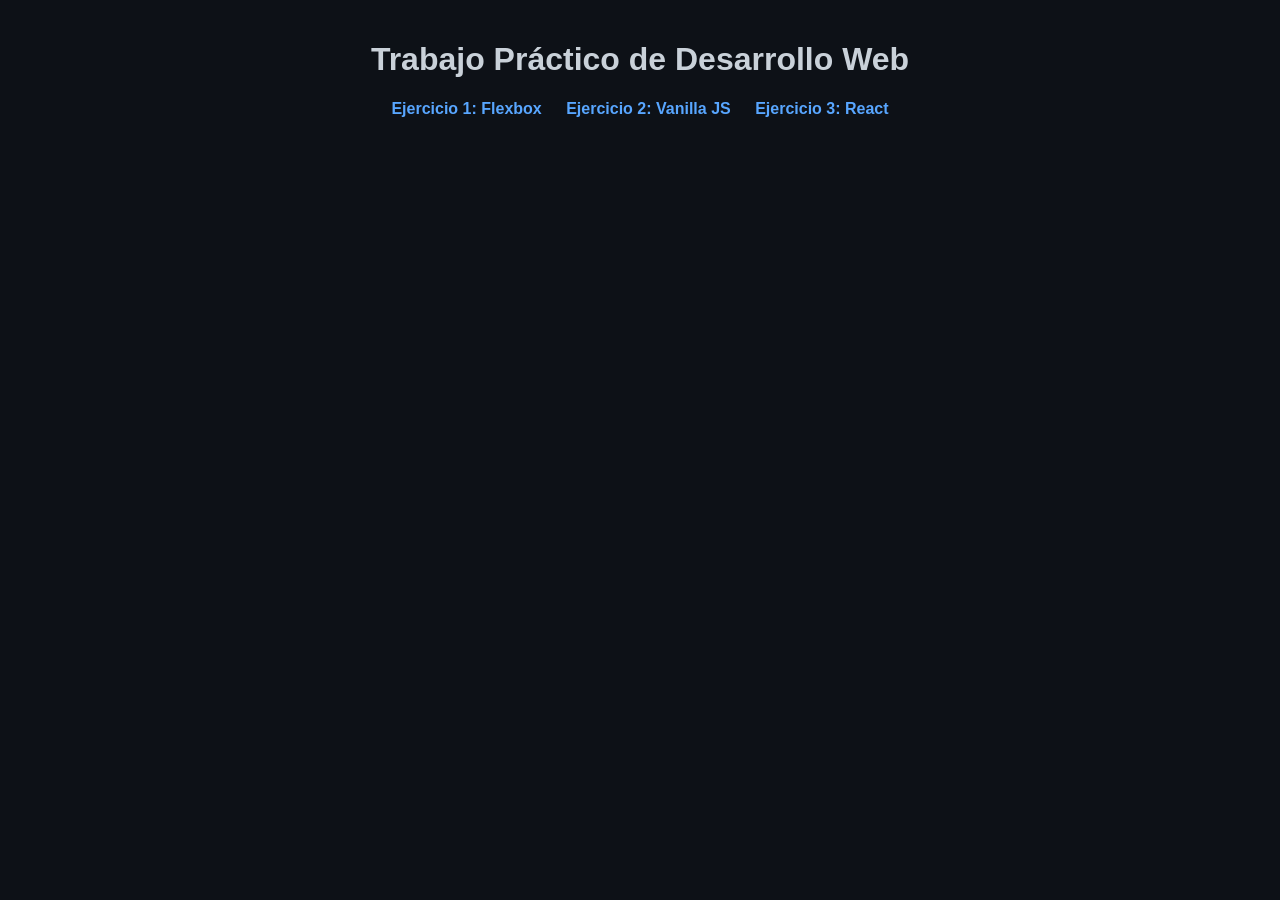
==== index.html @ a42b0d63 "Agregar archivos HTML y CSS iniciales para el proyecto de formularios dinámicos" ====
<!doctype html>
<html lang="es">
  <head>
    <meta charset="UTF-8" />
    <meta name="viewport" content="width=device-width, initial-scale=1.0" />
    <link rel="stylesheet" href="styles.css" />
    <title>Trabajo Práctico - Inicio</title>
  </head>
  <body>
    <h1>Trabajo Práctico de Desarrollo Web</h1>
    <nav>
      <a href="flexbox.html">Ejercicio 1: Flexbox</a>
      <a href="personas.html">Ejercicio 2: Vanilla JS</a>
      <a href="react.html">Ejercicio 3: React</a>
    </nav>
  </body>
</html>
---- styles.css ----
:root {
  --bg: #0d1117;
  --color-de-caja: #161b22;
  --text: #c9d1d9;
  --accent: #58a6ff;
  --hover: #21262d;
}

body {
  background-color: var(--bg);
  color: var(--text);
  font-family: Arial, sans-serif;
  max-width: 800px;
  margin: 0 auto; 
  padding: 20px;
  text-align: center; 
}

a {
  color: var(--accent);
  text-decoration: none;
  font-weight: bold;
  margin: 0 10px;
}
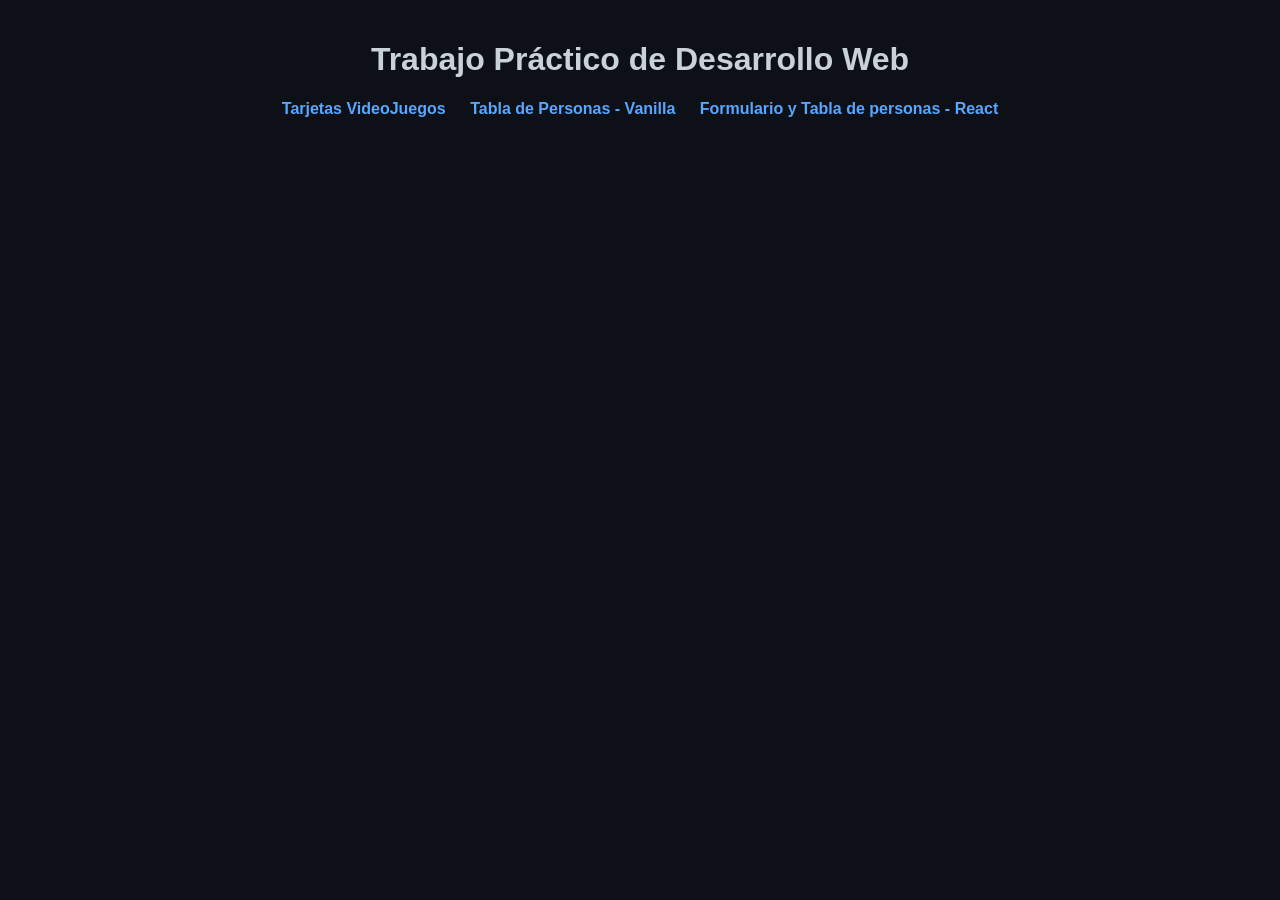
==== commit 7a538c72: "Actualizar enlaces de navegación en index.html para reflejar nombres más descriptivos" ====
--- a/index.html
+++ b/index.html
@@ -9,9 +9,9 @@
   <body>
     <h1>Trabajo Práctico de Desarrollo Web</h1>
     <nav>
-      <a href="flexbox.html">Ejercicio 1: Flexbox</a>
-      <a href="personas.html">Ejercicio 2: Vanilla JS</a>
-      <a href="react.html">Ejercicio 3: React</a>
+      <a href="flexbox.html">Tarjetas VideoJuegos</a>
+      <a href="personas.html">Tabla de Personas - Vanilla</a>
+      <a href="react.html">Formulario y Tabla de personas - React</a>
     </nav>
   </body>
 </html>
--- a/styles.css
+++ b/styles.css
@@ -4,6 +4,7 @@
   --text: #c9d1d9;
   --accent: #58a6ff;
   --hover: #21262d;
+  --danger: #f85149;
 }
 
 body {
@@ -22,3 +23,44 @@
   font-weight: bold;
   margin: 0 10px;
 }
+
+button {
+  background-color: var(--accent);
+  color: var(--bg);
+  border: none;
+  padding: 10px 15px; 
+  margin: 15px 5px;
+  font-weight: bold;
+  cursor: pointer;
+}
+
+.btn-danger {
+  background-color: var(--danger);
+  color: white;
+}
+
+.flex-container {
+  display: flex;
+  flex-wrap: wrap; 
+  justify-content: center; 
+  gap: 15px;
+  margin-top: 20px;
+}
+
+.caja {
+  background-color: var(--color-de-caja);
+  border: 1px solid var(--accent); 
+  padding: 16px;
+  width: 200px;
+  box-sizing: border-box;
+  text-align: left; 
+}
+
+.caja:hover {
+  background-color: var(--hover);
+}
+
+.activo {
+  border: 3px solid var(--accent);
+  background-color: var(--hover);
+}
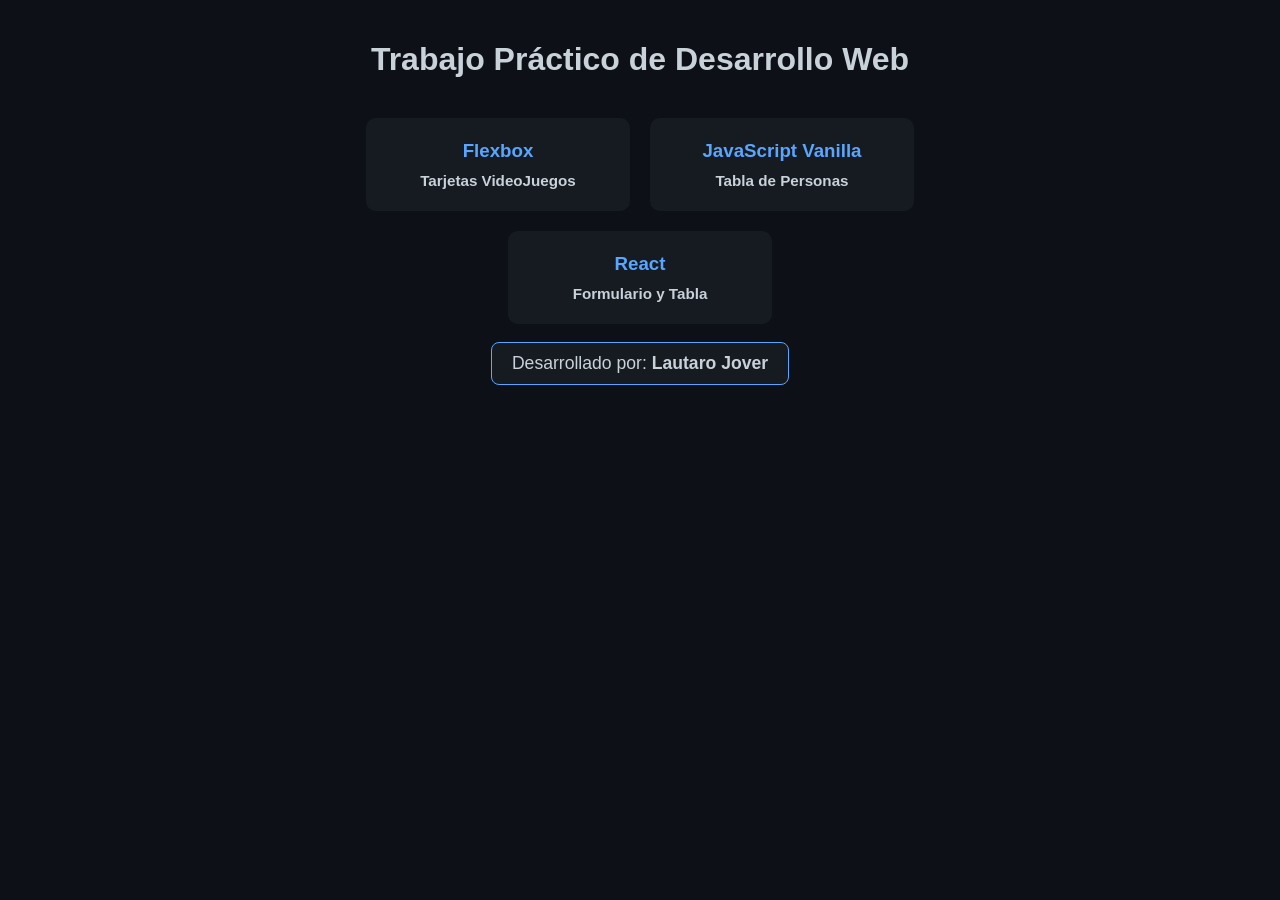
==== commit bc7268c3: "Reestructurar el HTML y mejorar estilos en styles.css para la navegación y presentación de contenido" ====
--- a/index.html
+++ b/index.html
@@ -7,11 +7,29 @@
     <title>Trabajo Práctico - Inicio</title>
   </head>
   <body>
-    <h1>Trabajo Práctico de Desarrollo Web</h1>
-    <nav>
-      <a href="flexbox.html">Tarjetas VideoJuegos</a>
-      <a href="personas.html">Tabla de Personas - Vanilla</a>
-      <a href="react.html">Formulario y Tabla de personas - React</a>
-    </nav>
+    <header class="header-inicio">
+      <h1>Trabajo Práctico de Desarrollo Web</h1>
+    </header>
+    
+    <main>
+      <nav class="nav-cajas">
+        <a href="flexbox.html" class="caja-enlace">
+          <h3>Flexbox</h3>
+          <p>Tarjetas VideoJuegos</p>
+        </a>
+        <a href="personas.html" class="caja-enlace">
+          <h3>JavaScript Vanilla</h3>
+          <p>Tabla de Personas</p>
+        </a>
+        <a href="react.html" class="caja-enlace">
+          <h3>React</h3>
+          <p>Formulario y Tabla</p>
+        </a>
+      </nav>
+    </main>
+    <br>
+    <div class="caja-autor">
+        <p>Desarrollado por: <strong>Lautaro Jover</strong></p>
+    </div>
   </body>
 </html>
--- a/styles.css
+++ b/styles.css
@@ -34,6 +34,8 @@
   cursor: pointer;
 }
 
+/* FLEXBOX */
+
 .btn-danger {
   background-color: var(--danger);
   color: white;
@@ -63,4 +65,166 @@
 .activo {
   border: 3px solid var(--accent);
   background-color: var(--hover);
+}
+
+/* FORMULARIOS */
+
+form {
+  background-color: var(--color-de-caja);
+  padding: 30px;
+  border: 1px solid var(--accent);
+  border-radius: 8px;
+  display: flex;
+  flex-direction: column;
+  gap: 20px;
+  max-width: 600px; 
+  margin: 0 auto; 
+}
+
+form div {
+  display: flex;
+  gap: 15px; 
+  justify-content: space-between;
+  flex-wrap: wrap;
+}
+
+label {
+  display: flex;
+  flex-direction: column;
+  align-items: flex-start;
+  gap: 8px;
+  flex: 1; 
+  font-size: 0.9rem;
+  font-weight: bold;
+}
+
+input {
+  width: 100%;
+  padding: 10px 12px;
+  border: 1px solid var(--hover);
+  border-radius: 5px;
+  background-color: var(--bg);
+  color: var(--text);
+  box-sizing: border-box; 
+  font-family: inherit;
+  transition: border-color 0.3s ease;
+}
+
+input:focus {
+  outline: none;
+  border-color: var(--accent);
+  background-color: var(--hover);
+}
+
+form button[type="submit"] {
+  width: 100%;
+  margin: 10px 0 0 0;
+  border-radius: 5px;
+  font-size: 1.05rem;
+  transition: opacity 0.3s;
+}
+
+form button[type="submit"]:hover {
+  opacity: 0.8;
+}
+
+/* TABLAS */
+
+table {
+  width: 100%;
+  border-collapse: collapse;
+  margin-top: 40px;
+  background-color: var(--color-de-caja);
+  border-radius: 8px;
+  overflow: hidden;
+  border: 1px solid var(--accent); 
+}
+
+th, td {
+  border: 1px solid rgba(255, 255, 255, 0.1);
+  padding: 15px;
+  text-align: center;
+}
+
+th {
+  background-color: var(--hover);
+  color: var(--accent);
+  font-weight: bold;
+  text-transform: uppercase;
+  font-size: 0.9rem;
+}
+
+tbody tr:nth-child(even) {
+  background-color: rgba(255, 255, 255, 0.02);
+}
+
+tbody tr:hover {
+  background-color: rgba(255, 255, 255, 0.05); 
+}
+
+/* INDEX */
+
+.header-inicio {
+  margin-bottom: 40px;
+}
+
+.subtitulo {
+  color: var(--accent);
+  font-size: 1.2rem;
+  font-weight: normal;
+  margin-bottom: 20px;
+}
+
+.caja-autor {
+  background-color: var(--color-de-caja);
+  border: 1px solid var(--accent);
+  border-radius: 8px;
+  display: inline-block;
+  padding: 10px 20px;
+  margin-bottom: 30px;
+}
+
+.caja-autor p {
+  margin: 0;
+  color: var(--text);
+  font-size: 1.1rem;
+}
+
+.nav-cajas {
+  display: flex;
+  justify-content: center;
+  gap: 20px;
+  flex-wrap: wrap;
+}
+
+.caja-enlace {
+  background-color: var(--color-de-caja);
+  border: 2px solid var(--color-de-caja);
+  border-radius: 10px;
+  padding: 20px;
+  width: 220px;
+  text-align: center;
+  color: var(--text);
+  text-decoration: none;
+  display: flex;
+  flex-direction: column;
+  justify-content: center;
+  margin: 0; 
+  transition: all 0.3s ease;
+}
+
+.caja-enlace h3 {
+  color: var(--accent);
+  margin-top: 0;
+  margin-bottom: 10px;
+}
+
+.caja-enlace p {
+  margin: 0;
+  font-size: 0.95rem;
+}
+
+.caja-enlace:hover {
+  border-color: var(--accent);
+  background-color: var(--hover); 
 }
